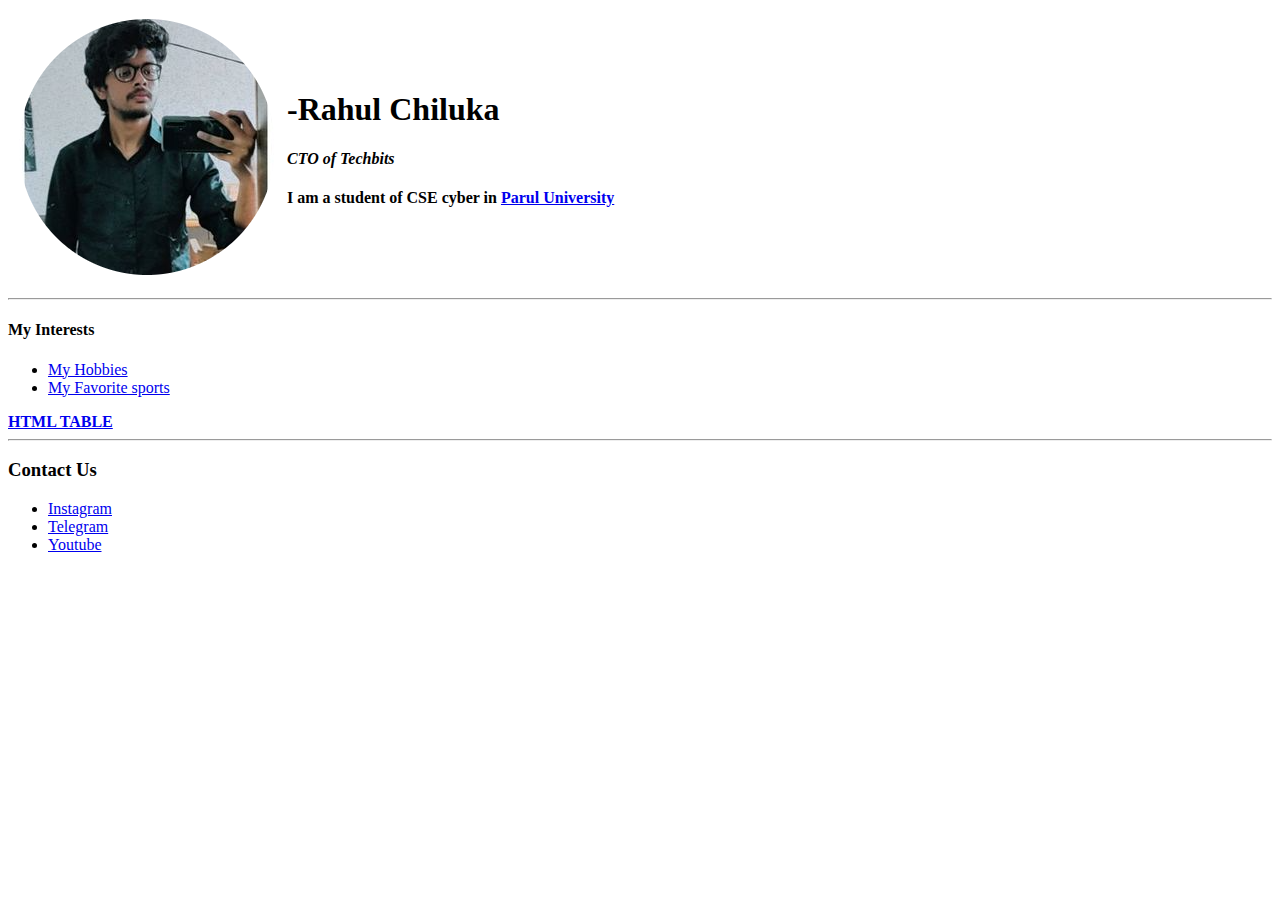
==== index.html @ c83f9d35 "okay....." ====
<!DOCTYPE html>
<html lang="en">
<head>
    <meta charset="UTF-8">
    <meta http-equiv="X-UA-Compatible" content="IE=edge">
    <meta name="viewport" content="width=device-width, initial-scale=1.0">
    <title>💙Rahul's personal site</title>
    <link rel="stylesheet" href="/css/style.css">

</head>
<body>
    <table cellspacing="10">
        <td><img src="profile_pic.png" alt="My profile picture" sizes="500px"></td>
        <td><h1>-Rahul Chiluka</h1>
    <h4><em>CTO of Techbits</em> </h4>
    <p><h4> I am a student of CSE cyber in <strong><a href="https://paruluniversity.ac.in/">Parul University</a></strong></h4></p></td>
    </table>
    
    
        <hr>
        <h4><strong>My Interests</strong></h4>
    <ul>
        <li><a href="Hobbies.html">My Hobbies</a></li>        
        <li><a href="Favorite sports.html">My Favorite sports</a></li>        
    </ul>

    <strong><a href="html table.html">HTML TABLE</a></strong>

    <hr>
    <h3><p><strong>Contact Us</strong></p></h3>
    <ul>
    <li><a href="https://www.instagram.com/tech__bits_/">Instagram</a></li> 
    <li><a href="https://t.me/techbitsarmy">Telegram</a></li> 
    <li><a href="https://www.youtube.com/channel/UCPwcpvuFXvllE4hCd4MSBmw">Youtube</a></li> 
    </ul>

</body>
</html>
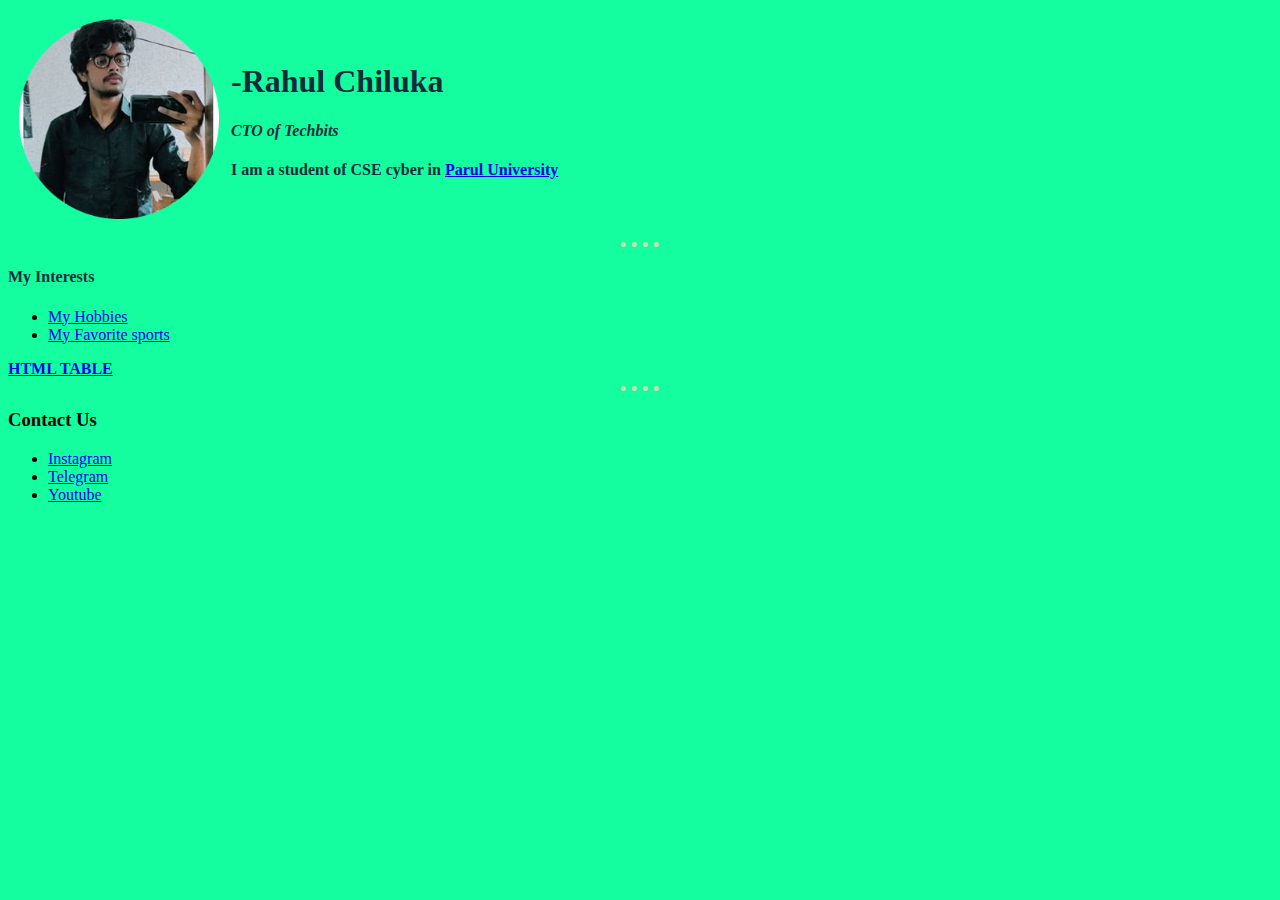
==== commit 9a1a44a3: "Update index.html" ====
--- a/index.html
+++ b/index.html
@@ -5,7 +5,7 @@
     <meta http-equiv="X-UA-Compatible" content="IE=edge">
     <meta name="viewport" content="width=device-width, initial-scale=1.0">
     <title>💙Rahul's personal site</title>
-    <link rel="stylesheet" href="/css/style.css">
+    <link rel="stylesheet" href="style.css">
 
 </head>
 <body>
@@ -35,4 +35,4 @@
     </ul>
 
 </body>
-</html>+</html>
--- a/style.css
+++ b/style.css
@@ -0,0 +1,21 @@
+body {
+    background-color: #14fea0;
+}
+img{
+    height: 200px;
+    width: 200px;
+}
+hr{
+    background-color: #14fea0;
+    border-style:dotted none none;
+    border-color: #D5D8B5;
+    border-width: 5px;
+    height: 3%;
+    width: 3%;
+}
+h1{
+    color: #112B3C;
+}
+h4{
+    color:#112B3C;
+}